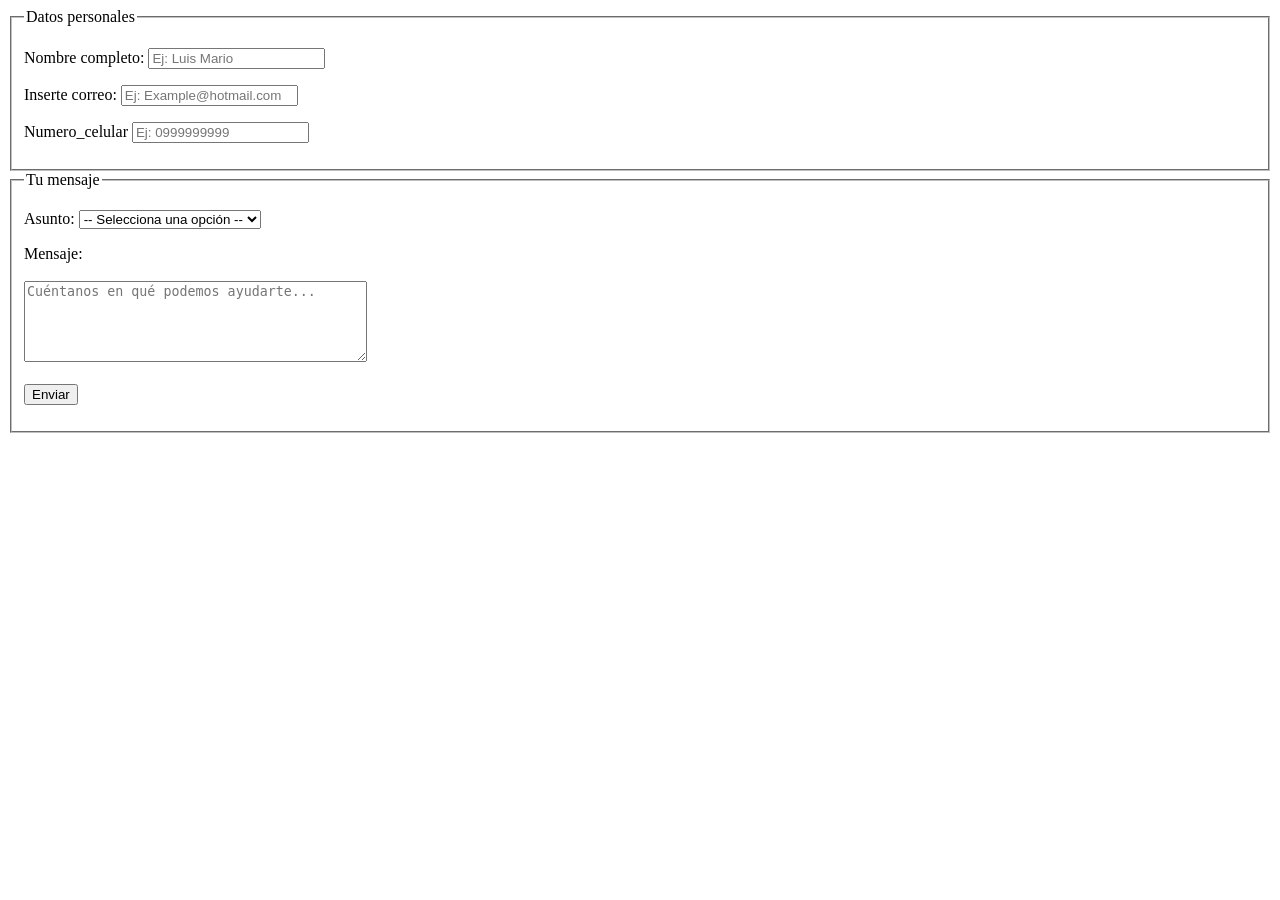
==== semana-02/landing/index.html @ 02df51b0 "feat(s02): reflexión del proyecto (CP1) Co-authored-by: Meija Chamorro Marcelo Israel <marcelomejiau" ====
<!DOCTYPE html>
<html lang="es">

<head>
  <meta charset="UTF-8">
  <meta name="viewport" content="width=device-width, initial-scale=1.0">
  <title>Portafolio</title>
</head>
    
<body>


    <form action="#" method="post" aria-label="Formulario de contacto"> 

  <fieldset>
    <legend>Datos personales</legend>

    <p>
      <label for="nombre">Nombre completo:</label>
      <input type="text" id="nombre" name="nombre" required minlength="3" maxlength="60" placeholder="Ej: Luis Mario">
    </p>

    <p>
      <label for="correo">Inserte correo:</label>
      <input type="email" id="correo" name="correo" required pattern="[a-z0-9._%+-]+@[a-z0-9.-]+\.[a-z]{2,}$"
        placeholder="Ej: Example@hotmail.com">
    </p>

    <p>
      <label for="numero_celular">Numero_celular</label>
      <input type="num" id="numero_celular" name="numero_celular" required minlength="10" maxlength="10"
        placeholder="Ej: 0999999999">
    </p>
  </fieldset>

  <fieldset>
    <legend>Tu mensaje</legend>
    <p>
      <label for="asunto">Asunto:</label>
      <select id="asunto" name="asunto" required>
        <option value="">-- Selecciona una opción --</option>
        <option value="colaboracion">Propuesta de colaboración</option>
        <option value="trabajo">Oferta de trabajo</option>
        <option value="consulta">Consulta general</option>
        <option value="otro">Otro</option>
      </select>
    </p>
    <p>
      <label for="mensaje">Mensaje:</label>
      <br><br>
      <textarea id="mensaje" name="mensaje" rows="5" cols="40" required minlength="30"
        placeholder="Cuéntanos en qué podemos ayudarte..."></textarea>
    <br><br>
    <button type="submit">Enviar</button>

    </p>
  </fieldset>
</form>

</body>

</html>
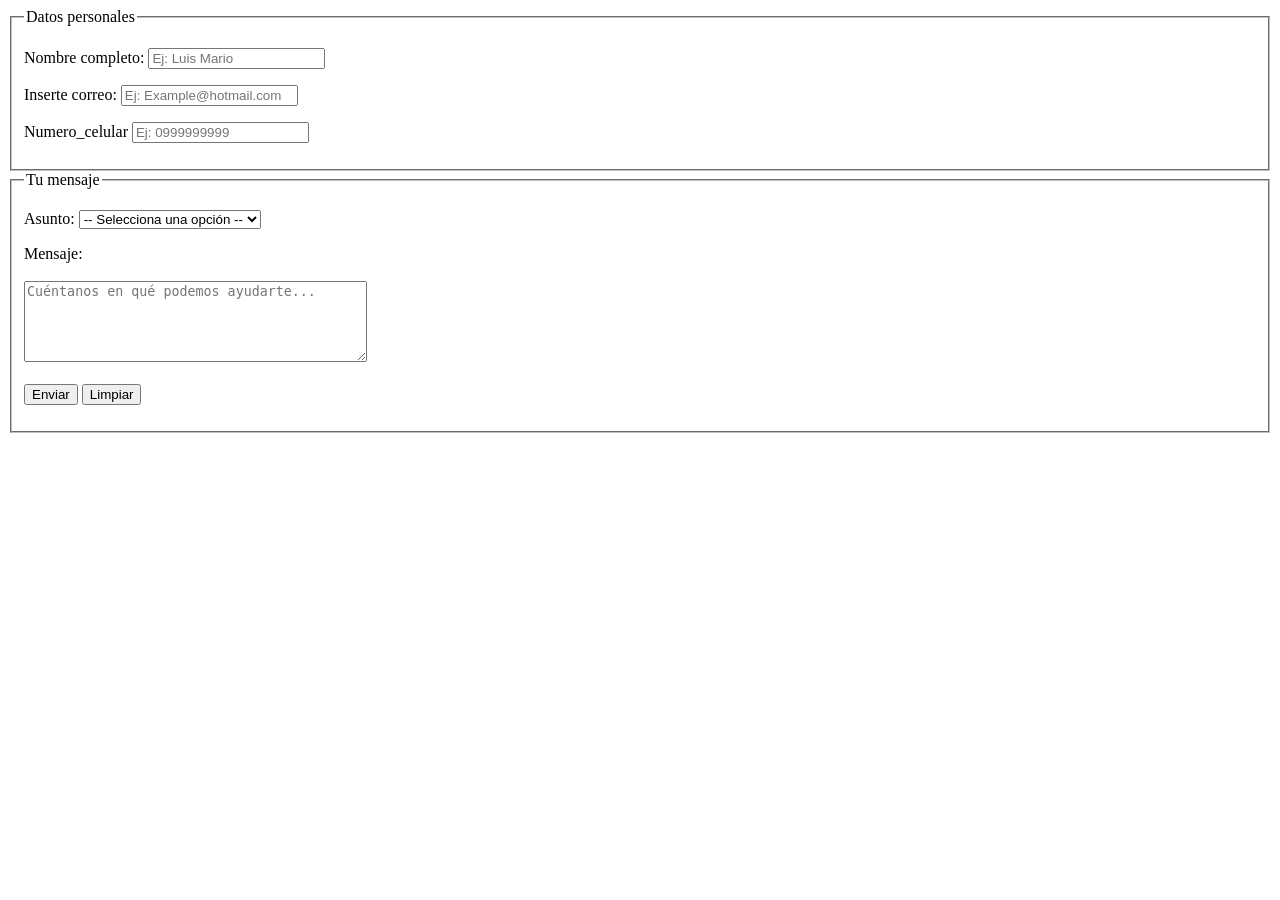
==== commit dc5180a7: "feat(semana 2): hito 1 - formulario de contacto validado Co-authored-by: Meija Chamorro Marcelo Isra" ====
--- a/semana-02/landing/index.html
+++ b/semana-02/landing/index.html
@@ -52,9 +52,10 @@
         placeholder="Cuéntanos en qué podemos ayudarte..."></textarea>
     <br><br>
     <button type="submit">Enviar</button>
-
+    <button type="reset">Limpiar</button>
     </p>
   </fieldset>
+      
 </form>
 
 </body>
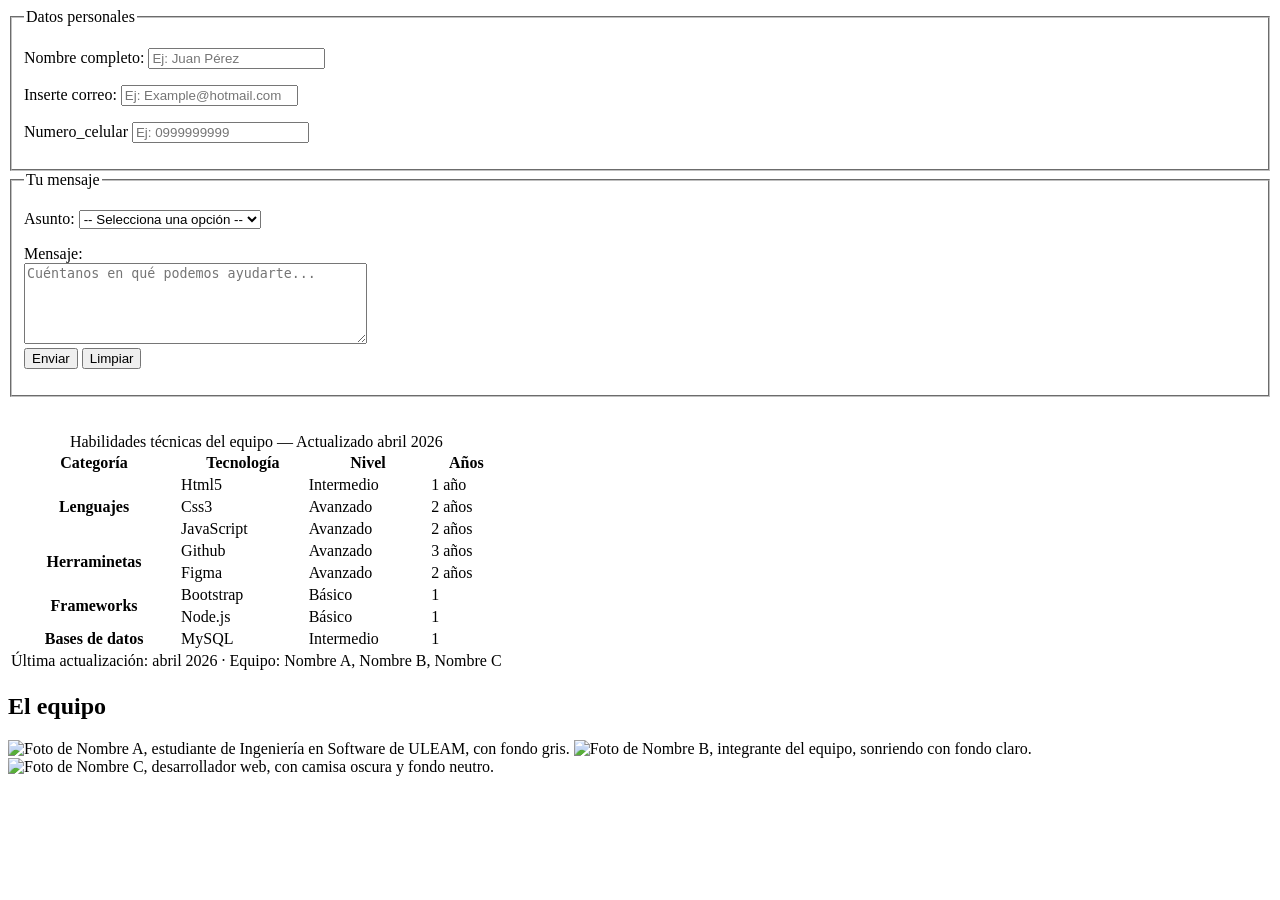
==== commit 78f1cd85: "feat(semana 2): hito 3 - imagenes accecibles con alt Co-authored-by: Meija Chamorro Marcelo Israel <" ====
--- a/semana-02/landing/index.html
+++ b/semana-02/landing/index.html
@@ -4,59 +4,155 @@
 <head>
   <meta charset="UTF-8">
   <meta name="viewport" content="width=device-width, initial-scale=1.0">
-  <title>Portafolio</title>
+  <title>Portafolio del Equipo — IS-403 ULEAM</title>
 </head>
-    
+
 <body>
+  <form action="#" method="post" aria-label="Formulario de contacto">
+    <fieldset>
+      <legend>Datos personales</legend>
 
+      <p>
+        <label for="nombre">Nombre completo:</label>
+        <input type="text" id="nombre" name="nombre" required minlength="3" maxlength="60" placeholder="Ej: Juan Pérez">
+      </p>
 
-    <form action="#" method="post" aria-label="Formulario de contacto"> 
+      <p>
+        <label for="correo">Inserte correo:</label>
+        <input type="email" id="correo" name="correo" required pattern="[a-z0-9._%+-]+@[a-z0-9.-]+\.[a-z]{2,}$"
+          placeholder="Ej: Example@hotmail.com">
+      </p>
 
-  <fieldset>
-    <legend>Datos personales</legend>
+      <p>
+        <label for="numero_celular">Numero_celular</label>
+        <input type="num" id="numero_celular" name="numero_celular" required minlength="10" maxlength="10"
+          placeholder="Ej: 0999999999">
+      </p>
+    </fieldset>
 
-    <p>
-      <label for="nombre">Nombre completo:</label>
-      <input type="text" id="nombre" name="nombre" required minlength="3" maxlength="60" placeholder="Ej: Luis Mario">
-    </p>
+    <fieldset>
+      <legend>Tu mensaje</legend>
+      <p>
+        <label for="asunto">Asunto:</label>
+        <select id="asunto" name="asunto" required>
+          <option value="">-- Selecciona una opción --</option>
+          <option value="colaboracion">Propuesta de colaboración</option>
+          <option value="trabajo">Oferta de trabajo</option>
+          <option value="consulta">Consulta general</option>
+          <option value="otro">Otro</option>
+        </select>
+      </p>
+      <p>
+        <label for="mensaje">Mensaje:</label>
+        <br>
+        <textarea id="mensaje" name="mensaje" rows="5" cols="40" required minlength="30"
+          placeholder="Cuéntanos en qué podemos ayudarte..."></textarea>
 
-    <p>
-      <label for="correo">Inserte correo:</label>
-      <input type="email" id="correo" name="correo" required pattern="[a-z0-9._%+-]+@[a-z0-9.-]+\.[a-z]{2,}$"
-        placeholder="Ej: Example@hotmail.com">
-    </p>
+        <br>
+        <button type="submit">Enviar</button>
+        <button type="reset">Limpiar</button>
+      </p>
+    </fieldset>
+    <table>
+      <caption>Habilidades técnicas del equipo — Actualizado abril 2026</caption>
+      <br>
+      <thead>
+        <tr>
+          <th scope="col">Categoría</th>
+          <th scope="col">Tecnología</th>
+          <th scope="col">Nivel</th>
+          <th scope="col">Años</th>
+        </tr>
+      </thead>
+      <tbody>
+        <tr>
+          <th scope="row" rowspan="3">Lenguajes</th>
+          <td>Html5</td>
+          <td>Intermedio</td>
+          <td>1 año</td>
+        </tr>
+        <tr>
+          <td>Css3</td>
+          <td>Avanzado</td>
+          <td>2 años</td>
+        </tr>
+        <tr>
+          <td>JavaScript</td>
+          <td>Avanzado</td>
+          <td>2 años</td>
+        </tr>
+        <tr>
+          <th scope="row" rowspan="2">Herraminetas</th>
+          <td>Github</td>
+          <td>Avanzado</td>
+          <td>3 años</td>
+        </tr>
+        <tr>
+          <td>Figma</td>
+          <td>Avanzado</td>
+          <td>2 años</td>
+        </tr>
+        <tr>
+          <th scope="row" rowspan="2">Frameworks</th>
+          <td>Bootstrap</td>
+          <td>Básico</td>
+          <td>1</td>
+        </tr>
+        <tr>
+          <td>Node.js</td>
+          <td>Básico</td>
+          <td>1</td>
+        </tr>
+        <tr>
+          <th scope="row">Bases de datos</th>
+          <td>MySQL</td>
+          <td>Intermedio</td>
+          <td>1</td>
+        </tr>
 
-    <p>
-      <label for="numero_celular">Numero_celular</label>
-      <input type="num" id="numero_celular" name="numero_celular" required minlength="10" maxlength="10"
-        placeholder="Ej: 0999999999">
-    </p>
-  </fieldset>
+      </tbody>
 
-  <fieldset>
-    <legend>Tu mensaje</legend>
-    <p>
-      <label for="asunto">Asunto:</label>
-      <select id="asunto" name="asunto" required>
-        <option value="">-- Selecciona una opción --</option>
-        <option value="colaboracion">Propuesta de colaboración</option>
-        <option value="trabajo">Oferta de trabajo</option>
-        <option value="consulta">Consulta general</option>
-        <option value="otro">Otro</option>
-      </select>
-    </p>
-    <p>
-      <label for="mensaje">Mensaje:</label>
-      <br><br>
-      <textarea id="mensaje" name="mensaje" rows="5" cols="40" required minlength="30"
-        placeholder="Cuéntanos en qué podemos ayudarte..."></textarea>
-    <br><br>
-    <button type="submit">Enviar</button>
-    <button type="reset">Limpiar</button>
-    </p>
-  </fieldset>
-      
-</form>
+      <tfoot>
+        <tr>
+            <br>
+          <!-- colspan="4" = ocupa las 4 columnas -->
+          <td colspan="4">Última actualización: abril 2026 · Equipo: Nombre A, Nombre B, Nombre C</td>
+        </tr>
+      </tfoot>
+    </table>
+    <section id="sobre">
+  <h2>El equipo</h2>
+
+  <!-- IMAGEN INFORMATIVA: alt describe lo que muestra -->
+  <img
+    src="https://placehold.co/200x200?text=Israel"
+    alt="Foto de Nombre A, estudiante de Ingeniería en Software de ULEAM, con fondo gris."
+    width="200"
+    height="200">
+
+  <!-- IMAGEN INFORMATIVA: alt describe lo que muestra -->
+  <img
+    src="https://placehold.co/200x200?text=Alejo"
+    alt="Foto de Nombre B, integrante del equipo, sonriendo con fondo claro."
+    width="200"
+    height="200">
+
+  <!-- IMAGEN INFORMATIVA: alt describe lo que muestra -->
+  <img
+    src="https://placehold.co/200x200?text=LuisMa"
+    alt="Foto de Nombre C, desarrollador web, con camisa oscura y fondo neutro."
+    width="200"
+    height="200">
+
+  <!-- IMAGEN DECORATIVA: alt vacío (no omitido), el lector la ignora -->
+  <img
+    src="https://placehold.co/900x2/cccccc/cccccc"
+    alt=""
+    width="900"
+    height="2">
+
+</section>
+  </form>
 
 </body>
 
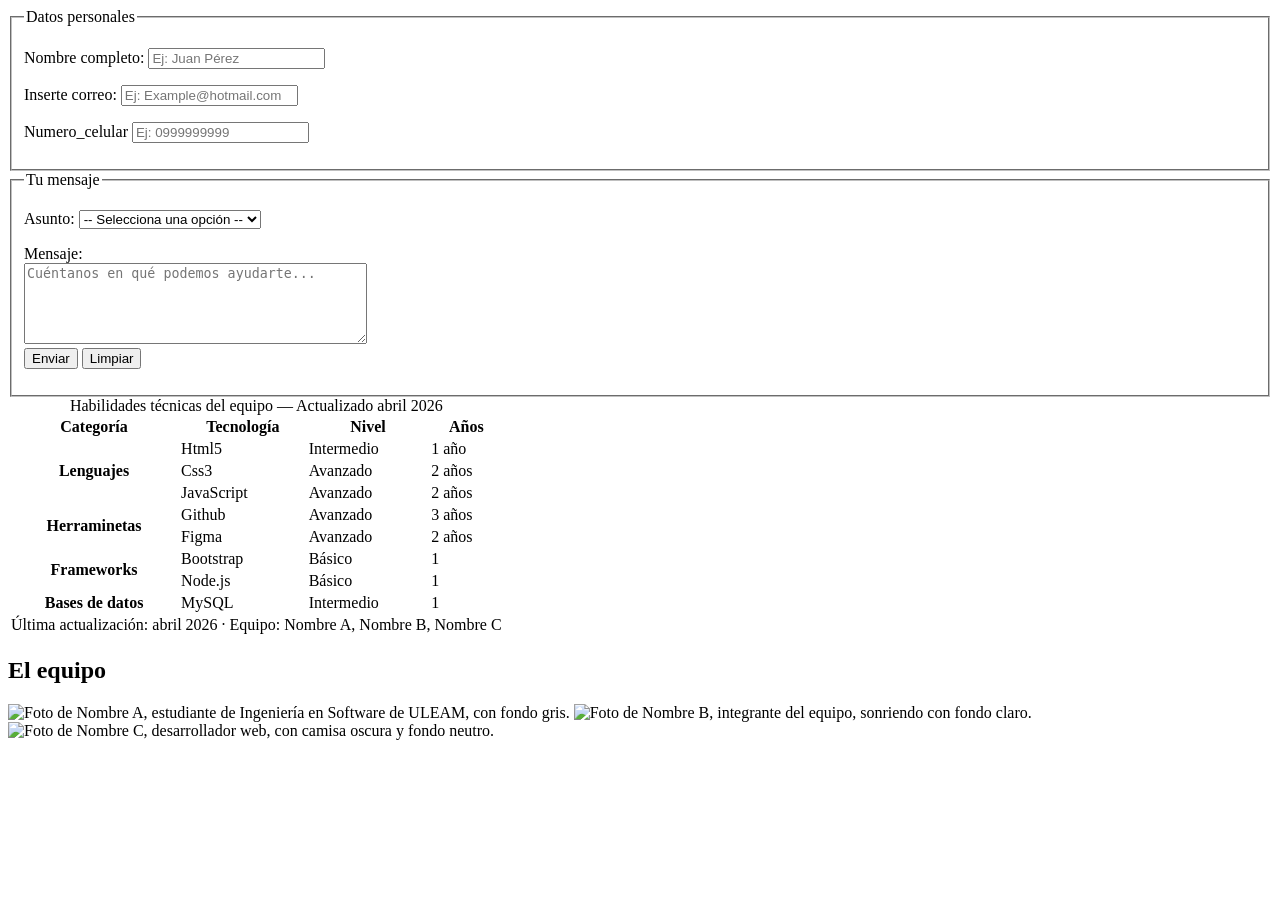
==== commit a4a550f8: "feat(semana 2): hito 4 - lighthouse 90+ accesibilidad Co-authored-by: Meija Chamorro Marcelo Israel " ====
--- a/semana-02/landing/index.html
+++ b/semana-02/landing/index.html
@@ -55,7 +55,6 @@
     </fieldset>
     <table>
       <caption>Habilidades técnicas del equipo — Actualizado abril 2026</caption>
-      <br>
       <thead>
         <tr>
           <th scope="col">Categoría</th>
@@ -114,45 +113,35 @@
 
       <tfoot>
         <tr>
-            <br>
           <!-- colspan="4" = ocupa las 4 columnas -->
           <td colspan="4">Última actualización: abril 2026 · Equipo: Nombre A, Nombre B, Nombre C</td>
         </tr>
       </tfoot>
     </table>
     <section id="sobre">
-  <h2>El equipo</h2>
+      <h2>El equipo</h2>
 
-  <!-- IMAGEN INFORMATIVA: alt describe lo que muestra -->
-  <img
-    src="https://placehold.co/200x200?text=Israel"
-    alt="Foto de Nombre A, estudiante de Ingeniería en Software de ULEAM, con fondo gris."
-    width="200"
-    height="200">
+      <!-- IMAGEN INFORMATIVA: alt describe lo que muestra -->
+      <img src="https://placehold.co/200x200?text=Robert"
+        alt="Foto de Nombre A, estudiante de Ingeniería en Software de ULEAM, con fondo gris." width="200" height="200">
 
-  <!-- IMAGEN INFORMATIVA: alt describe lo que muestra -->
-  <img
-    src="https://placehold.co/200x200?text=Alejo"
-    alt="Foto de Nombre B, integrante del equipo, sonriendo con fondo claro."
-    width="200"
-    height="200">
+      <!-- IMAGEN INFORMATIVA: alt describe lo que muestra -->
+      <img src="https://placehold.co/200x200?text=Luis"
+        alt="Foto de Nombre B, integrante del equipo, sonriendo con fondo claro." width="200" height="200">
 
-  <!-- IMAGEN INFORMATIVA: alt describe lo que muestra -->
-  <img
-    src="https://placehold.co/200x200?text=LuisMa"
-    alt="Foto de Nombre C, desarrollador web, con camisa oscura y fondo neutro."
-    width="200"
-    height="200">
+      <!-- IMAGEN INFORMATIVA: alt describe lo que muestra -->
+      <img src="https://placehold.co/200x200?text=Israel"
+        alt="Foto de Nombre C, desarrollador web, con camisa oscura y fondo neutro." width="200" height="200">
 
-  <!-- IMAGEN DECORATIVA: alt vacío (no omitido), el lector la ignora -->
-  <img
-    src="https://placehold.co/900x2/cccccc/cccccc"
-    alt=""
-    width="900"
-    height="2">
+      <!-- IMAGEN DECORATIVA: alt vacío (no omitido), el lector la ignora -->
+      <img src="https://placehold.co/900x2/cccccc/cccccc" alt="" width="900" height="2">
 
-</section>
+    </section>
   </form>
+
+
+
+
 
 </body>
 
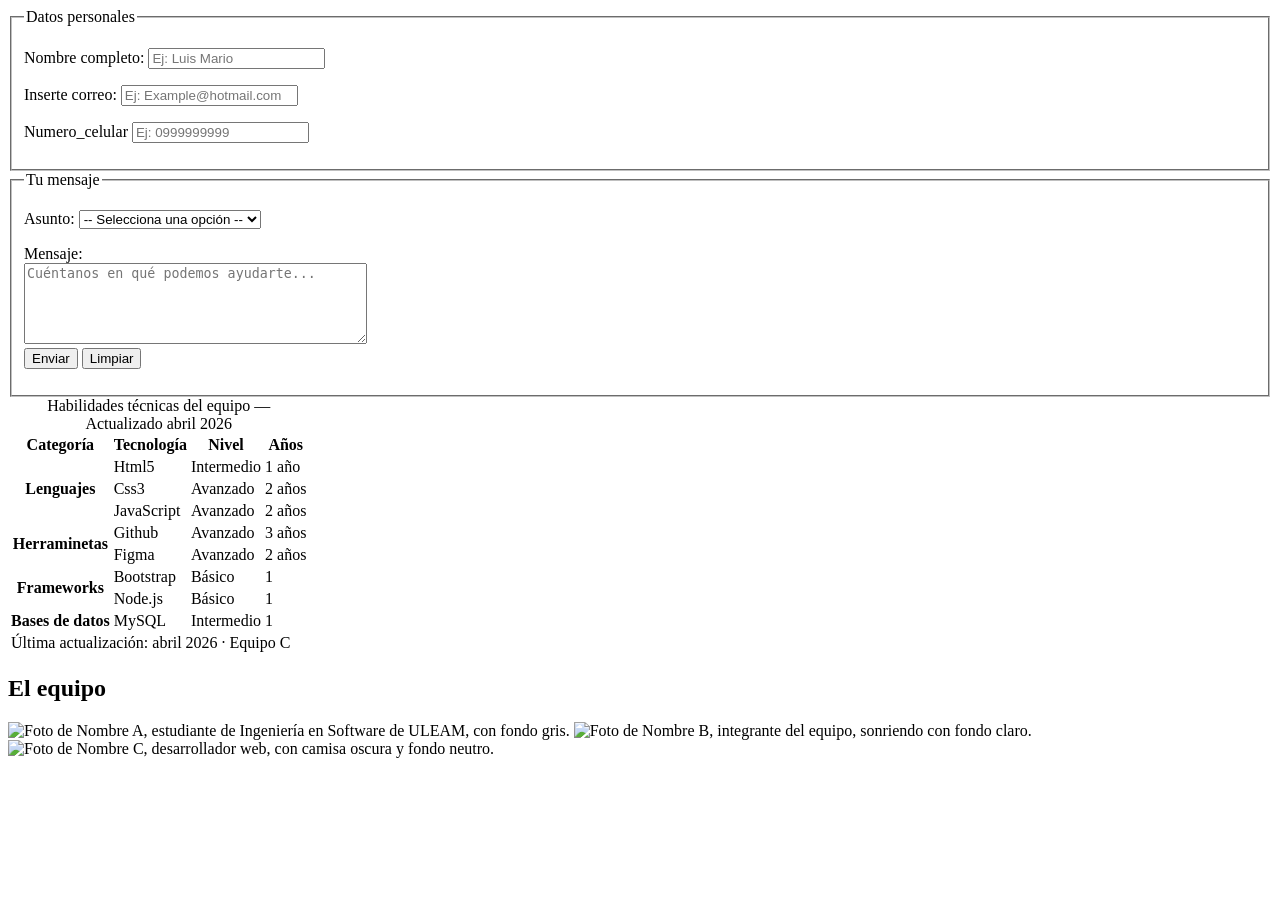
==== commit 9d13b6f1: "feat(semana 2): hito 5 - W3C validado + capturas + README Co-authored-by: Meija Chamorro Marcelo Isr" ====
--- a/semana-02/landing/index.html
+++ b/semana-02/landing/index.html
@@ -14,7 +14,7 @@
 
       <p>
         <label for="nombre">Nombre completo:</label>
-        <input type="text" id="nombre" name="nombre" required minlength="3" maxlength="60" placeholder="Ej: Juan Pérez">
+        <input type="text" id="nombre" name="nombre" required minlength="3" maxlength="60" placeholder="Ej: Luis Mario">
       </p>
 
       <p>
@@ -25,8 +25,8 @@
 
       <p>
         <label for="numero_celular">Numero_celular</label>
-        <input type="num" id="numero_celular" name="numero_celular" required minlength="10" maxlength="10"
-          placeholder="Ej: 0999999999">
+        <input type="tel" id="numero_celular" name="numero_celular" required pattern="[0-9]{10}"
+          title="Ingresa exactamente 10 dígitos sin espacios" placeholder="Ej: 0999999999">
       </p>
     </fieldset>
 
@@ -114,7 +114,7 @@
       <tfoot>
         <tr>
           <!-- colspan="4" = ocupa las 4 columnas -->
-          <td colspan="4">Última actualización: abril 2026 · Equipo: Nombre A, Nombre B, Nombre C</td>
+          <td colspan="4">Última actualización: abril 2026 · Equipo C</td>
         </tr>
       </tfoot>
     </table>
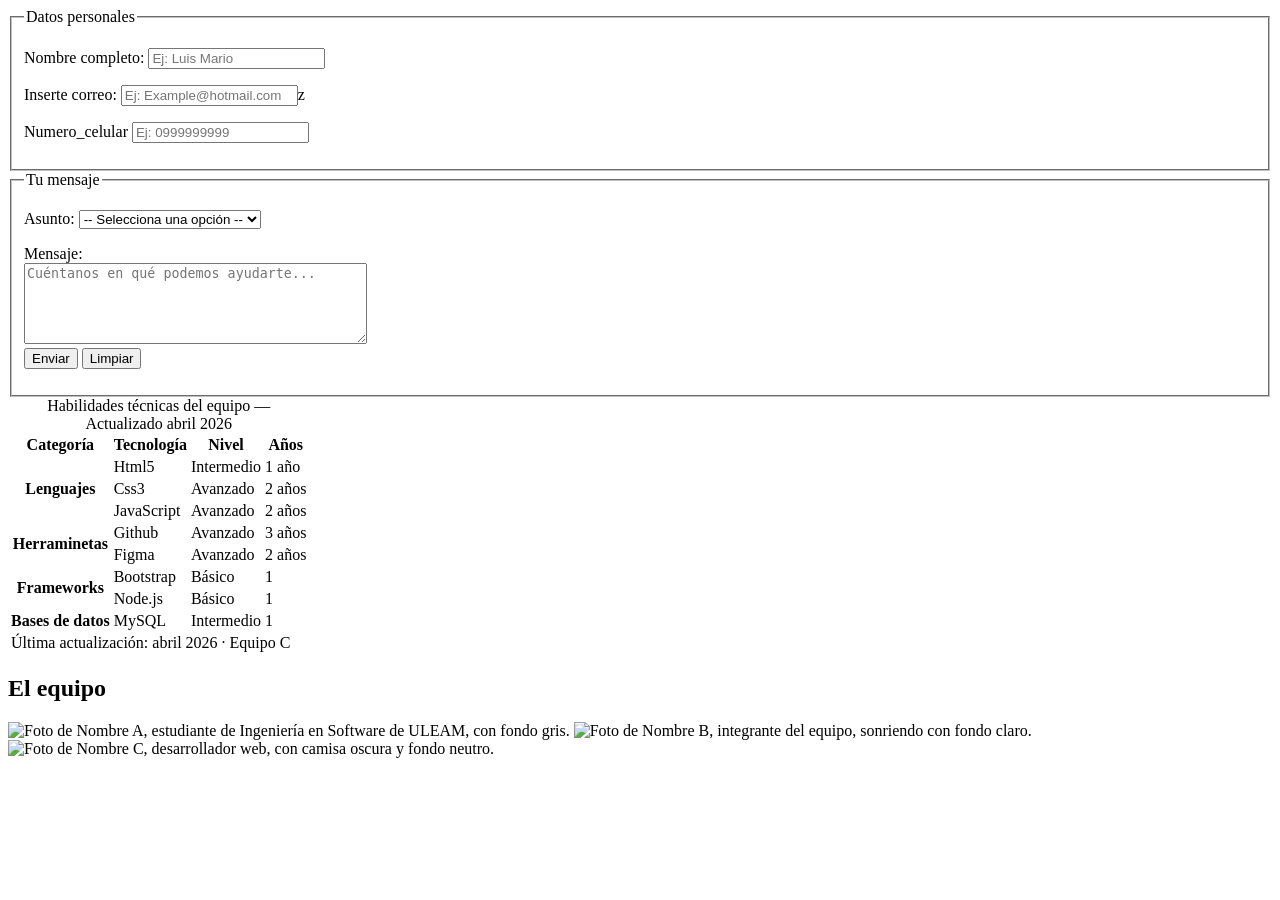
==== commit a4936db4: "Hito 1: reset + variables CSS + estilos base Co-authored-by: Meija Chamorro Marcelo Israel <marcelom" ====
--- a/semana-02/landing/index.html
+++ b/semana-02/landing/index.html
@@ -20,7 +20,7 @@
       <p>
         <label for="correo">Inserte correo:</label>
         <input type="email" id="correo" name="correo" required pattern="[a-z0-9._%+-]+@[a-z0-9.-]+\.[a-z]{2,}$"
-          placeholder="Ej: Example@hotmail.com">
+          placeholder="Ej: Example@hotmail.com">z
       </p>
 
       <p>
